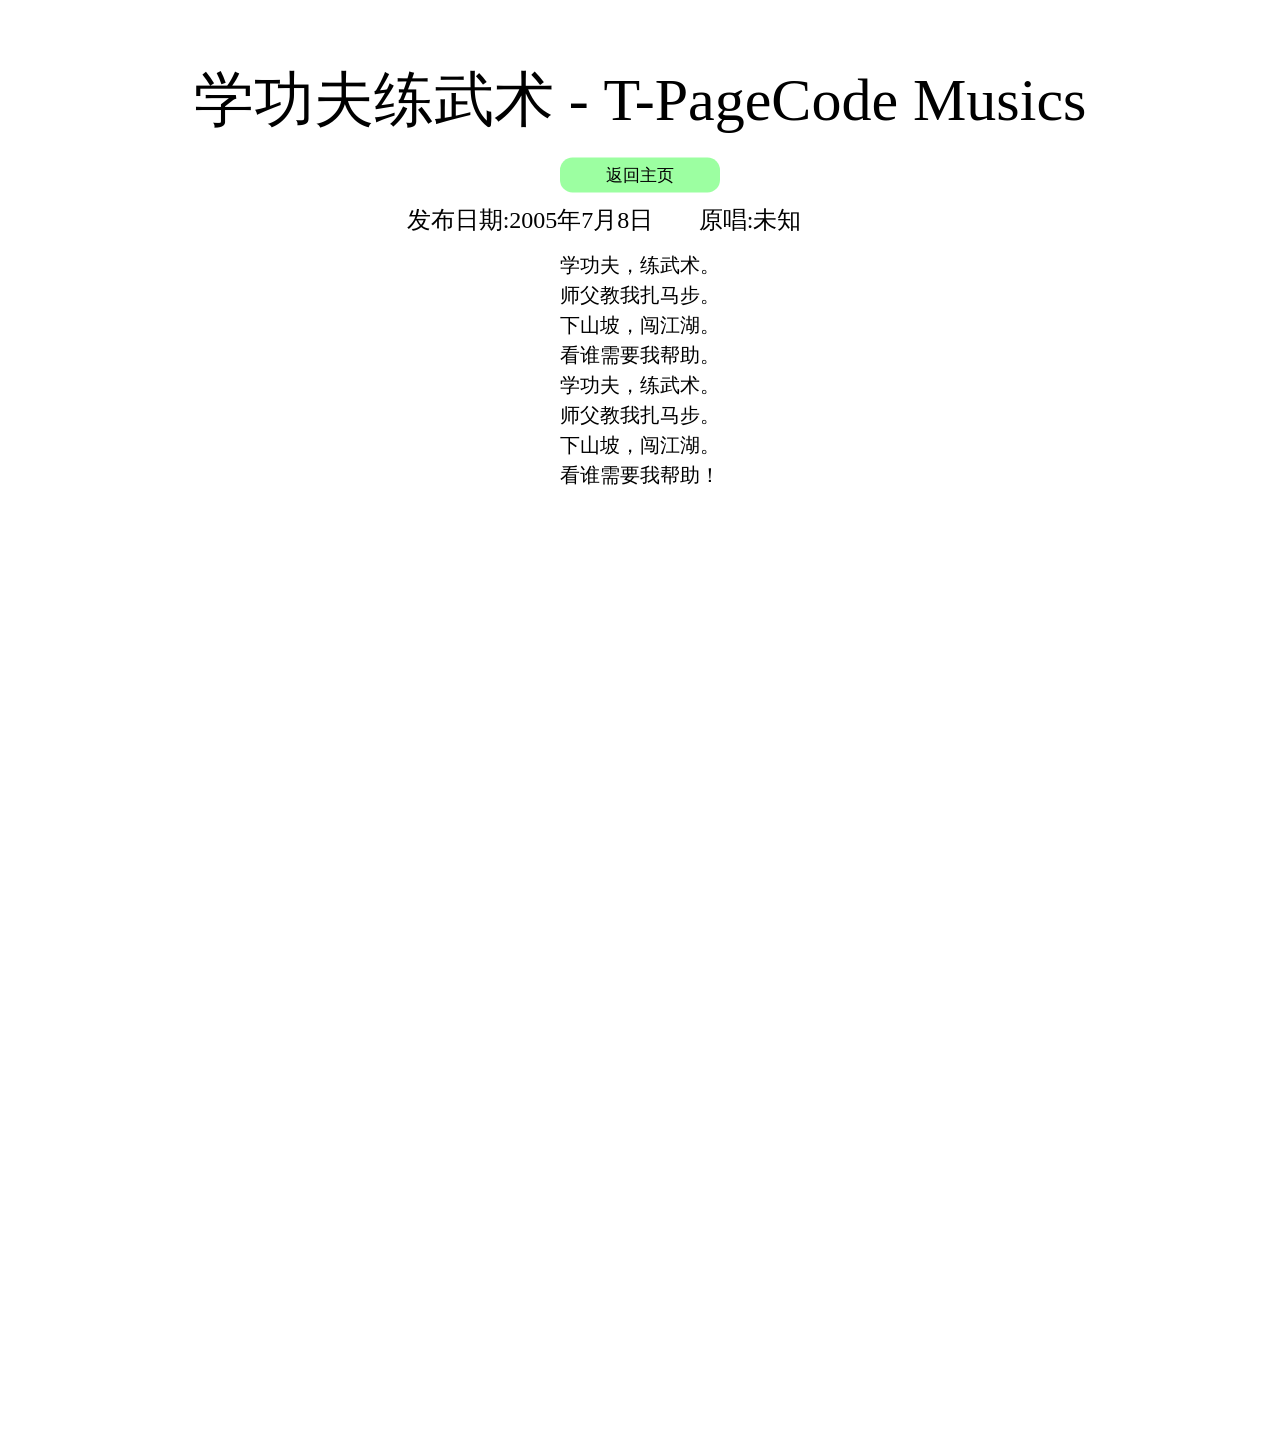
==== XueGongFu/index.html @ 8b78ddc4 "增加”学功夫练武术”（笑鼠我了）" ====
<!DOCTYPE html>
<html>
<head>
    <meta charset="UTF-8">
    <link rel="stylesheet" href="./index.css">
    <script defer src="../index.js"></script>
    <title>T-PageCode Musics</title>
</head>
<body>
    <h1 id="main-text">学功夫练武术 - T-PageCode Musics</h1>
    <h2 id="date">发布日期:2005年7月8日</h2>
    <h2 id="author">原唱:未知</h2>
    <p id="music-text">
        学功夫，练武术。<br>
        师父教我扎马步。<br>
        下山坡，闯江湖。<br>
        看谁需要我帮助。<br>
        学功夫，练武术。<br>
        师父教我扎马步。<br>
        下山坡，闯江湖。<br>
        看谁需要我帮助！<br>
    </p>
    <button onclick="window.location.href='../index.html'">返回主页</button>
</body>
</html>
---- XueGongFu/index.css ----
body{
    background-color: rgb(255,255,255);
    user-select: none;
    height: 1430px;
}
::-webkit-scrollbar{
    width: 10px;
    height: 10px;
}
::-webkit-scrollbar-thumb{
    background-color: rgb(200,200,200);
    border-radius: 10px;
}
::-webkit-scrollbar-track{
    background-color: rgb(255,255,255);
}
*{
    margin: 0;
    font-weight: 200;
    white-space: nowrap;
}
#main-text{
    position: absolute;
    top: 100px;
    left: 50%;
    transform: translate(-50%,-50%);
    font-size: 60px;
}
#music-text{
    position: absolute;
    top: 370px;
    left: 50%;
    transform: translate(-50%,-50%);
    text-align: center;
    line-height: 1.5;
    font-size: 20px;
}
#date{
    position: absolute;
    top: 220px;
    left: calc(50% - 110px);
    transform: translate(-50%,-50%);
}
#author{
    position: absolute;
    top: 220px;
    left: calc(50% + 110px);
    transform: translate(-50%,-50%);
}
button{
    position: absolute;
    top: 175px;
    left: 50%;
    transform: translate(-50%,-50%);
    width: 160px;
    height: 35px;
    border-radius: 12.5px;
    background-color: rgb(156, 255, 161);
    font-size: 17px;
    border: none;
    transition: background-color 0.3s ease;
}
button:hover{
    background-color: rgb(105, 255, 112);
}
button:active{
    background-color: rgb(38, 255, 49);
}
@media screen and (max-width: 600px) {
    #main-text{
        font-size: 30px;
    }
    #date{
        left: calc(50% - 70px);
        top: 220px;
        font-size: 17px;
    }
    #author{
        left: calc(50% + 70px);
        top: 220px;
        font-size: 17px;
    }
    #music-text{
        top: 720px;
        font-size: 17px;
    }
}
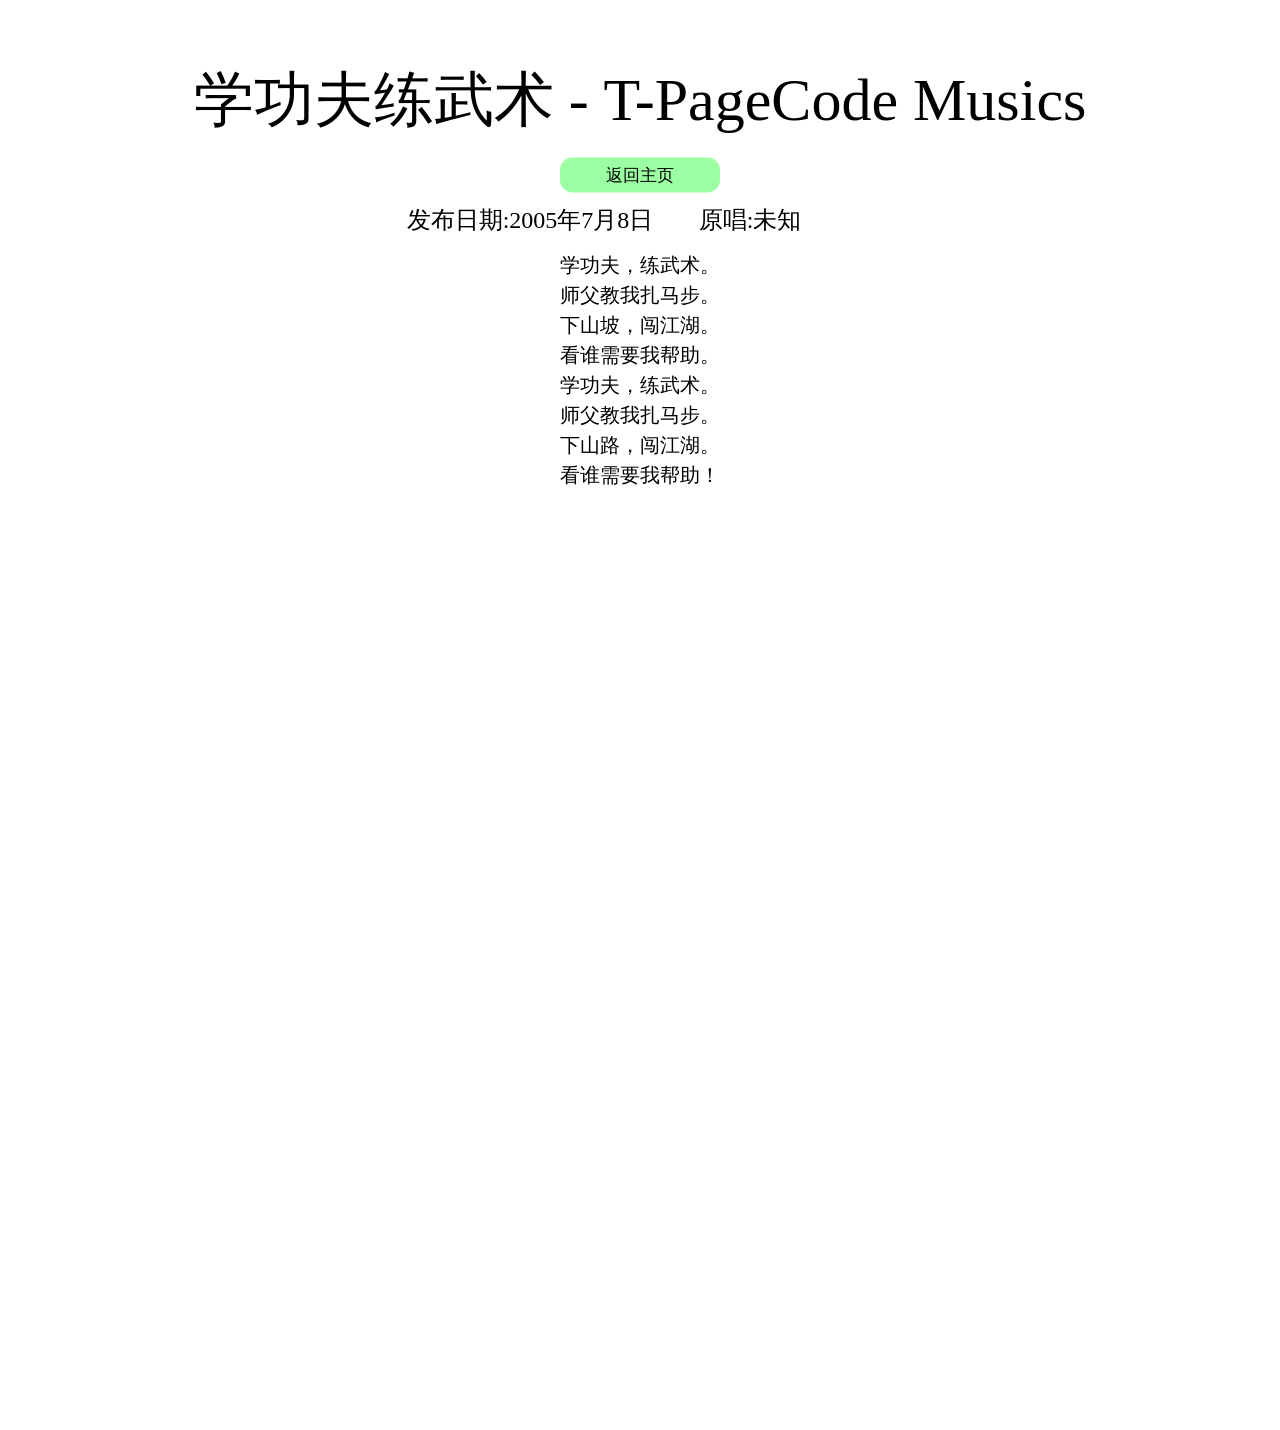
==== commit 1761fe77: "修改bug" ====
--- a/XueGongFu/index.html
+++ b/XueGongFu/index.html
@@ -17,7 +17,7 @@
         看谁需要我帮助。<br>
         学功夫，练武术。<br>
         师父教我扎马步。<br>
-        下山坡，闯江湖。<br>
+        下山路，闯江湖。<br>
         看谁需要我帮助！<br>
     </p>
     <button onclick="window.location.href='../index.html'">返回主页</button>
